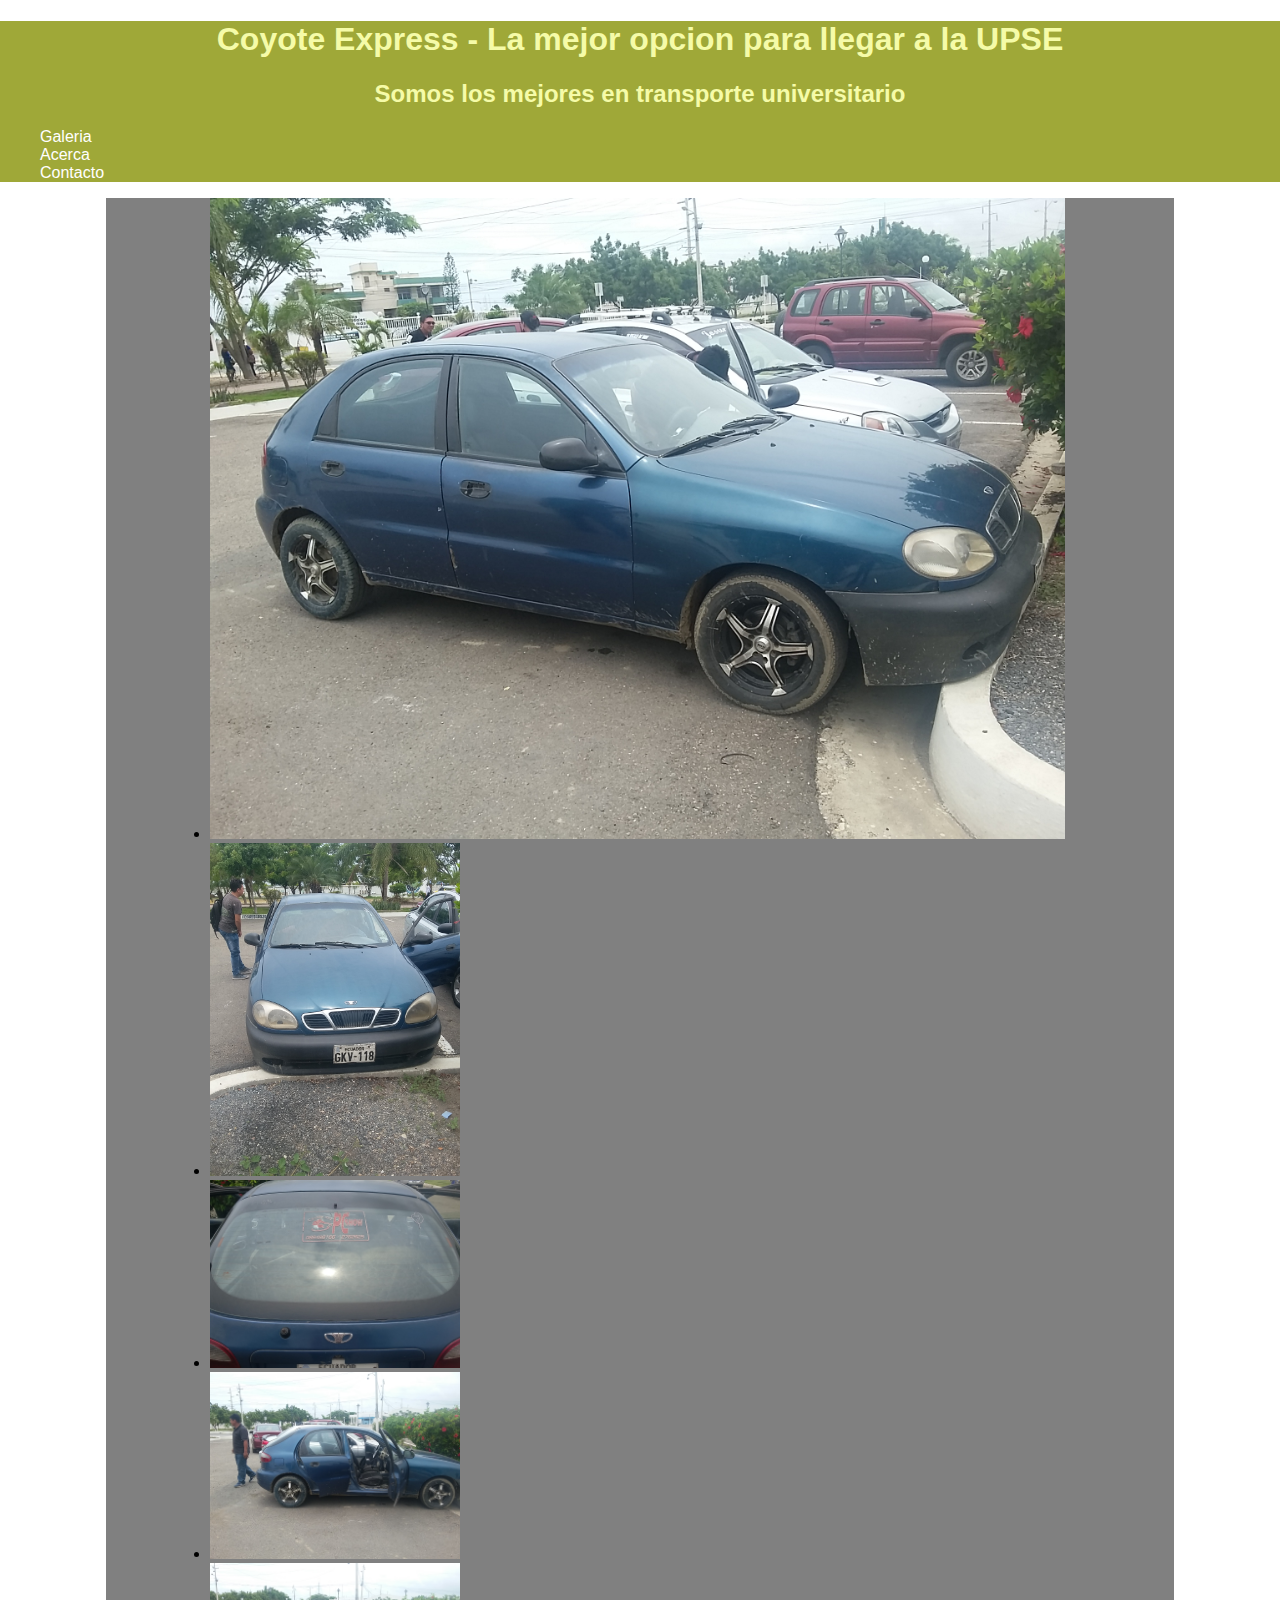
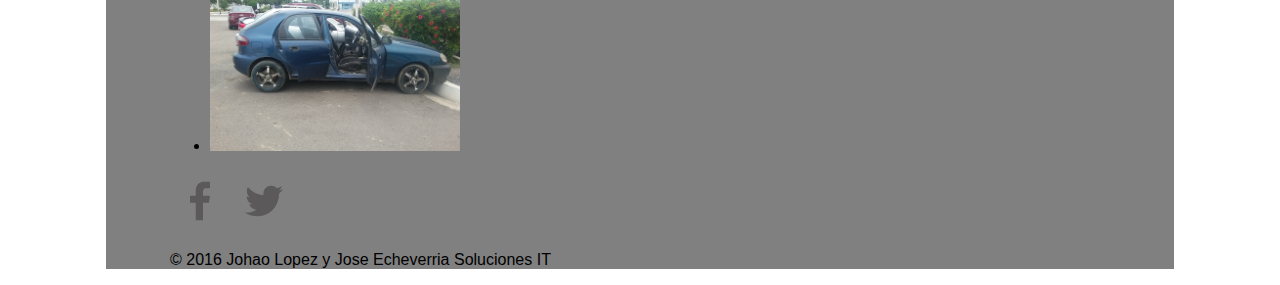
==== index.html @ 5611de4e "agregado al repositorio" ====
<!DOCTYPE html>
<html>
<head>
	<link rel="stylesheet" type="text/css" href="css/normalize.css">
	<link rel="stylesheet" type="text/css" href="css/main.css">
	<title>
		Coyote Express
	</title>
	<meta charset="UTF-8">
	<meta name="keywords" content="UPSE, expreso, coyote, Santa Elena">
	<meta name="description" content="Transporte expreso sin animo de lucro a beneficio de los estudiantes de Playas y Posorja">
	<meta name="author" content="Johao Lopez y Jose Echeverria Soluciones Informaticas">
</head>
<body>
	<header>
		<a href="index.html" id="logo">
			<h1>
				Coyote Express - La mejor opcion para llegar a la UPSE
			</h1>
			<h2>
				Somos los mejores en transporte universitario
			</h2>
		</a>
		<nav>
			<ul>
				<li><a href="gallery.html">Galeria</a></li>
				<li><a href="about.html">Acerca</a></li>
				<li><a href="contact.html">Contacto</a></li>
			</ul>
		</nav>
	</header>
	<div id="wrapper">
	<section>
		<ul>
			<li>
				<img src="img/auto_1.jpg" width=855 heigth=740 alt="Express Photo">
			</li>
			<li>
				<img src="img/auto_2.jpg" width=250 heigth=220 alt="Express Side">
			</li>
			<li>
				<img src="img/auto_3.jpg" width=250 heigth=220 alt="Express Side">
			</li>
			<li>
				<img src="img/auto_4.jpg" width=250 heigth=220 alt="Express Side">
			</li>
			<li>
				<img src="img/auto_5.jpg" width=250 heigth=220 alt="Express Side">
			</li>
		</ul>
	</section>
	<footer>
				<a href="https://www.facebook.com/jose.echeverria.528?fref=ts">
					<img src="img/facebook.png" alt="Facebook Coyote">
				</a>
				<a href="https://www.twitter.com/danielopzm">
					<img src="img/twitter.png" alt="Twitter Johao">
				</a>
		</ul>
		<p>&copy; 2016 Johao Lopez y Jose Echeverria Soluciones IT</p>
	</footer>
	</div>
</body>
</html>
---- css/main.css ----
a {
	text-decoration: none;
	color:white;
}
#wrapper {
	max-width:940px;
	margin:0 auto;
	padding: 0 5%;
	background: gray;
}

#logo{
	text-align:center;
	margin:0;
}

header{
background: #9FA838;
border-color: #599a68;
}

h1, h2 {
	color: #F5FBA8;
}
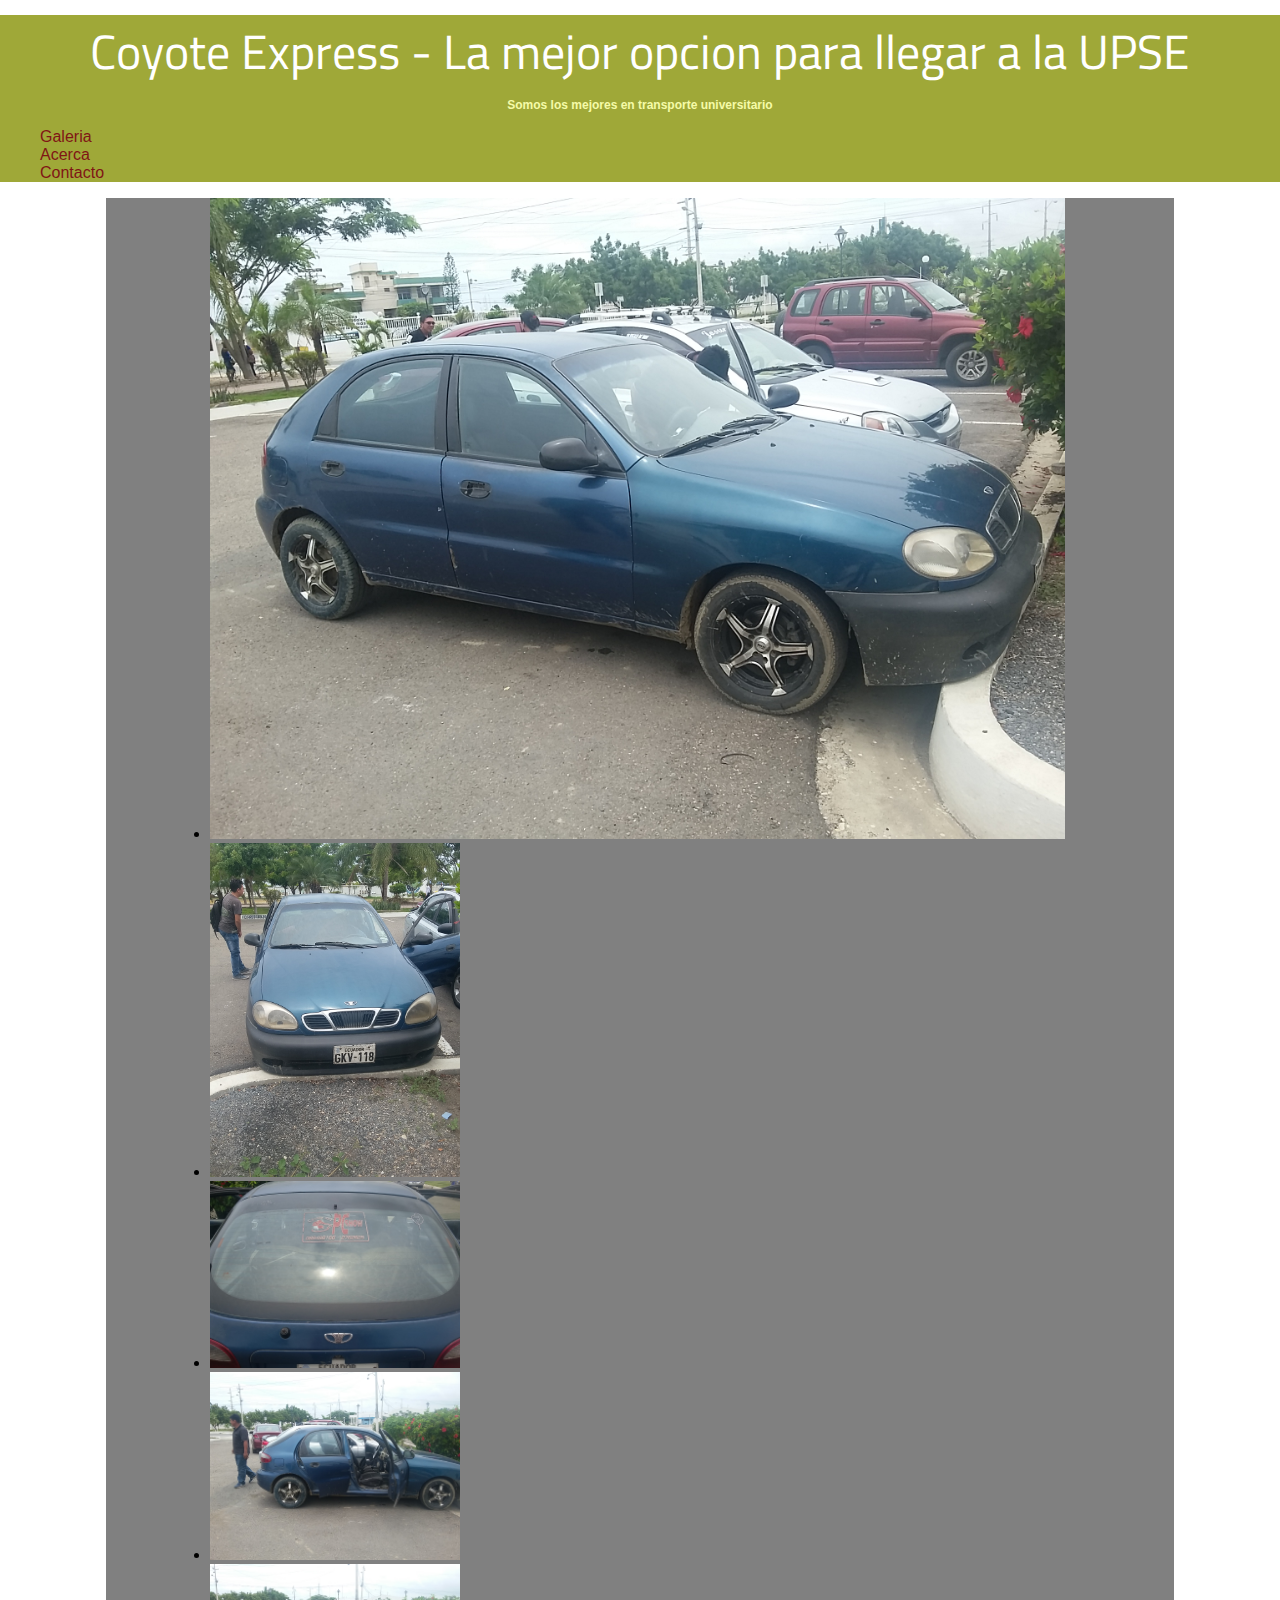
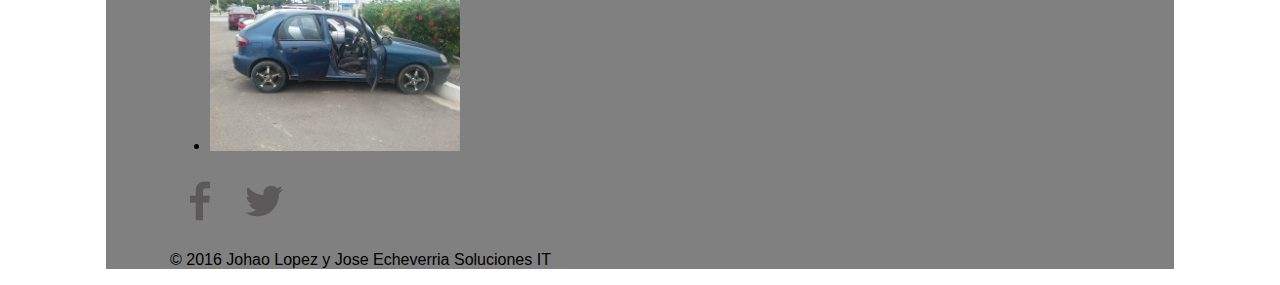
==== commit e3d6886e: "fuentes comentarios y seudos clases" ====
--- a/index.html
+++ b/index.html
@@ -1,8 +1,10 @@
-<!DOCTYPE html>
+ <!DOCTYPE html>
 <html>
 <head>
 	<link rel="stylesheet" type="text/css" href="css/normalize.css">
+	<link href='https://fonts.googleapis.com/css?family=Oswald|Titillium+Web|Indie+Flower|Lobster' rel='stylesheet' type='text/css'>
 	<link rel="stylesheet" type="text/css" href="css/main.css">
+
 	<title>
 		Coyote Express
 	</title>
@@ -23,15 +25,16 @@
 		</a>
 		<nav>
 			<ul>
-				<li><a href="gallery.html">Galeria</a></li>
-				<li><a href="about.html">Acerca</a></li>
-				<li><a href="contact.html">Contacto</a></li>
+				<li><a href="gallery.html" class="selected">Galeria</a></li>
+
+				<li><a href="about.html" class="selected">Acerca</a></li>
+				<li><a href="contact.html" class="selected">Contacto</a></li>
 			</ul>
 		</nav>
 	</header>
 	<div id="wrapper">
 	<section>
-		<ul>
+		<ul id=galeria>
 			<li>
 				<img src="img/auto_1.jpg" width=855 heigth=740 alt="Express Photo">
 			</li>
--- a/css/main.css
+++ b/css/main.css
@@ -1,12 +1,18 @@
+
+/************genera*************
+******/
+
 a {
 	text-decoration: none;
 	color:white;
+
 }
 #wrapper {
 	max-width:940px;
 	margin:0 auto;
 	padding: 0 5%;
 	background: gray;
+	/***********heading**********/
 }
 
 #logo{
@@ -18,7 +24,26 @@
 background: #9FA838;
 border-color: #599a68;
 }
+/***************navigation*********/
+h1 { 
 
-h1, h2 {
+font-family: 'Titillium Web', sans-serif;
+margin: 15px 0; /*margen de arriba y abajo 15px y lados sin margen*/
+font-size: 3em;
+font-weight: normal;
+line-height: 0.8em:
+color: FFA459;
+
+
+}
+/*********margen de aariba y abajo 15px y a los lados sin margen****/
+ h2 {
+ 	font-size:  0.75em;
+ 	margin: -5px 0 0;
 	color: #F5FBA8;
-}+	font-weight: none;
+}
+nav a.selected { 
+color: #801515; }
+
+nav a:hover { color:#A39C52 ;}
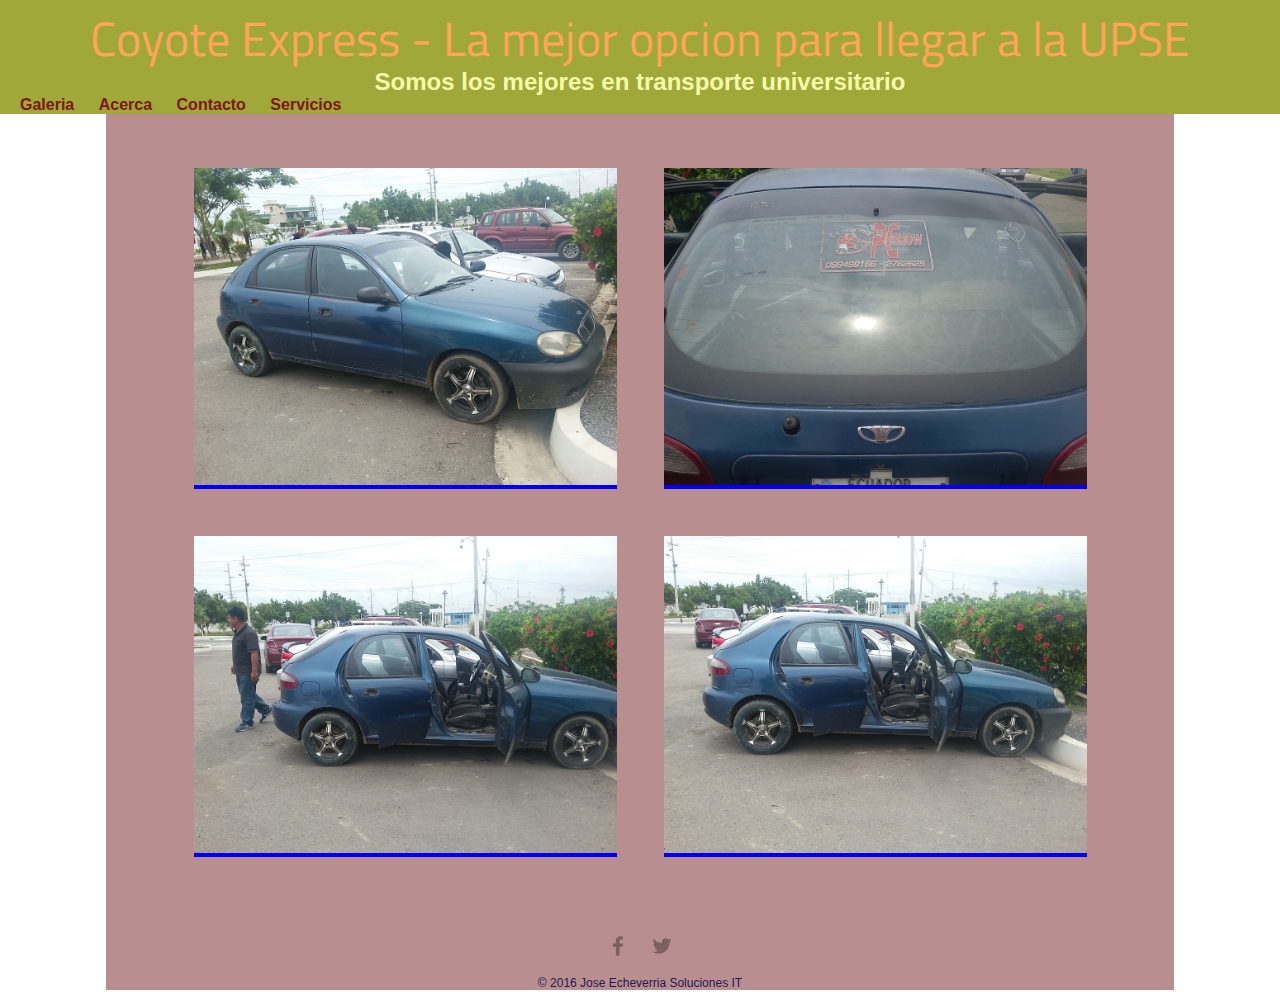
==== commit e05e4acd: "agregue pagina de producto" ====
--- a/index.html
+++ b/index.html
@@ -25,42 +25,40 @@
 		</a>
 		<nav>
 			<ul>
-				<li><a href="gallery.html" class="selected">Galeria</a></li>
+				<li><a href="index.html" class="selected">Galeria</a></li>
 
 				<li><a href="about.html" class="selected">Acerca</a></li>
 				<li><a href="contact.html" class="selected">Contacto</a></li>
+				<li><a href="producto.html" class="selected">Servicios</a></li>
 			</ul>
 		</nav>
 	</header>
 	<div id="wrapper">
 	<section>
-		<ul id=galeria>
+		<ul id="galeria">
 			<li>
-				<img src="img/auto_1.jpg" width=855 heigth=740 alt="Express Photo">
+				<img src="img/auto_1.jpg" alt="Express Photo">
 			</li>
 			<li>
-				<img src="img/auto_2.jpg" width=250 heigth=220 alt="Express Side">
+				<img src="img/auto_3.jpg" alt="Express Side">
 			</li>
 			<li>
-				<img src="img/auto_3.jpg" width=250 heigth=220 alt="Express Side">
+				<img src="img/auto_4.jpg" alt="Express Side">
 			</li>
 			<li>
-				<img src="img/auto_4.jpg" width=250 heigth=220 alt="Express Side">
-			</li>
-			<li>
-				<img src="img/auto_5.jpg" width=250 heigth=220 alt="Express Side">
+				<img src="img/auto_5.jpg" alt="Express Side">
 			</li>
 		</ul>
 	</section>
 	<footer>
 				<a href="https://www.facebook.com/jose.echeverria.528?fref=ts">
-					<img src="img/facebook.png" alt="Facebook Coyote">
+					<img src="img/facebook.png" class="social-icon" alt="Facebook Coyote">
 				</a>
-				<a href="https://www.twitter.com/danielopzm">
-					<img src="img/twitter.png" alt="Twitter Johao">
+				<a href="https://www.twitter.com/coyotemix1978">
+					<img src="img/twitter.png" class="social-icon" alt="Twitter Jose">
 				</a>
-		</ul>
-		<p>&copy; 2016 Johao Lopez y Jose Echeverria Soluciones IT</p>
+		
+		<p>&copy; 2016 Jose Echeverria Soluciones IT</p>
 	</footer>
 	</div>
 </body>
--- a/css/main.css
+++ b/css/main.css
@@ -11,7 +11,7 @@
 	max-width:940px;
 	margin:0 auto;
 	padding: 0 5%;
-	background: gray;
+	background: #B88E8E;
 	/***********heading**********/
 }
 
@@ -23,6 +23,10 @@
 header{
 background: #9FA838;
 border-color: #599a68;
+	float: left;
+	margin: 0 0 30px 0;
+	padding: 5px 0 0 0;
+	width: 100%;
 }
 /***************navigation*********/
 h1 { 
@@ -31,14 +35,15 @@
 margin: 15px 0; /*margen de arriba y abajo 15px y lados sin margen*/
 font-size: 3em;
 font-weight: normal;
-line-height: 0.8em:
-color: FFA459;
+line-height: 0.8em;
+color: #FFA459;
 
 
 }
 /*********margen de aariba y abajo 15px y a los lados sin margen****/
+
  h2 {
- 	font-size:  0.75em;
+ 	font-size:  1.5em;
  	margin: -5px 0 0;
 	color: #F5FBA8;
 	font-weight: none;
@@ -46,4 +51,104 @@
 nav a.selected { 
 color: #801515; }
 
-nav a:hover { color:#A39C52 ;}
+nav a:hover { color: #A39C52;}
+
+nav ul { list-style:none;
+margin: 0 10px;
+padding: 0; 	
+}
+nav li {display: inline-block;}
+nav a { font-weight: 800;
+	padding: 15px 10px;
+}
+
+img {
+	max-width: 100%;
+}
+#galeria {
+	margin: 0;
+	padding: 0;
+	list-style: none;
+}
+
+#galeria li {
+	float: left;
+	width: 45%;
+	margin: 2.5%;
+	background-color: blue;
+	color: red;
+
+}
+#galeria li a p {
+	margin: 0;
+	padding: 5%;
+	font-size: 1.75%;
+	color: #303C74;
+}
+
+footer {clear: both;
+	font-size: 0.75em;
+text-align: center;
+padding-top: 50px;
+color: #261758;
+}
+
+footer a img.social-icon {
+	width: 30px;
+	height: 30px;
+	margin: 0 5px;
+}
+/***pag about***/
+  .profile-photo {
+	display: block;
+	max-width: 500px;
+	margin: 0 auto 30px;
+	border-radius: 100%;
+}
+
+.contact-info li.phone a {
+	background-image: url ('../img/phone.jpg'); }
+
+	.contact-info li.mail a {
+
+	background-image: url ('../img/mail.png'); }
+
+	.contact-info li.twitter a {
+	background-image: url ('../img/twitter.png');
+	 }
+
+.contact-info a{ display: block;
+	min-height: 20px;
+	background-repeat: no-repeat;
+	background-size: 20px 20px;
+	padding:0 0 0 30px;
+	margin: 0 0 10px;
+}
+.contact-info {
+	list-style: none;
+	padding: 0;
+	margin: 0;
+	font-size: 0.9em;
+}
+
+
+#galeria-productos {
+	margin: 0;
+	padding: 0;
+	list-style: none;
+}
+
+#galeria-productos li {
+	float: left;
+	width: 45%;
+	margin: 2.5%;
+	background-color: blue;
+	color: red;
+
+}
+#galeria-productos li p {
+	margin: 0;
+	padding: 5%;
+	font-size: 100%;
+	color: white;
+}